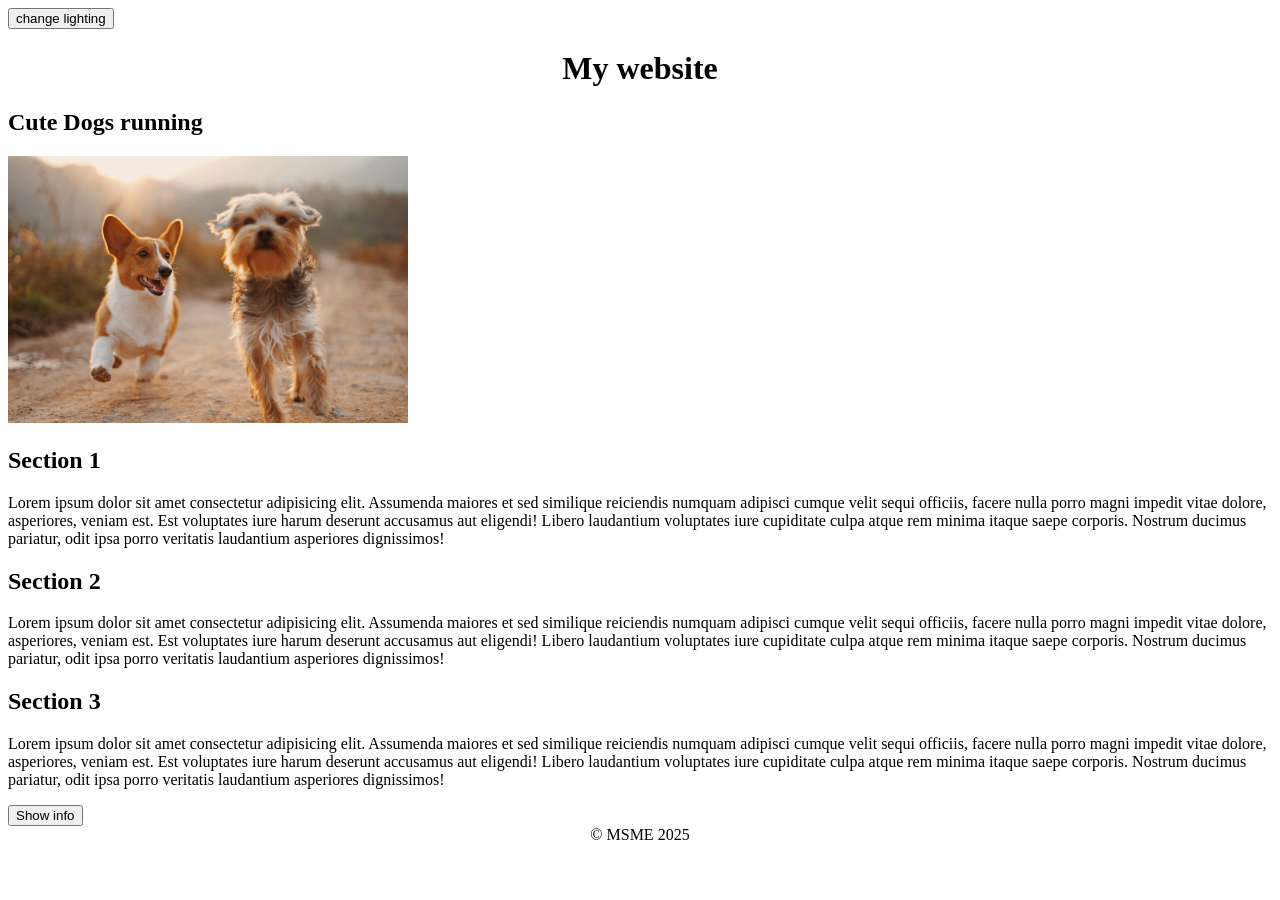
==== index.html @ edc40f5f "Add files via upload" ====
<!DOCTYPE html>
<html lang="en">
<head>
    <meta charset="UTF-8">
    <meta name="viewport" content="width=device-width, initial-scale=1.0">
    <title>My website</title>
    <link rel="stylesheet" href="./style.css"> 
</head>
<body>
    <button id="light-change-btn">change lighting</button>
    <h1>My website</h1>


    <section class="dog-section">
        <h2>Cute Dogs running</h2>

        <img src="./images/cute-dogs.jpg" alt="">

    </section>

    <section class="section-1">
        <h2>Section 1</h2>
        <p>
            Lorem ipsum dolor sit amet consectetur adipisicing elit. Assumenda maiores et sed similique reiciendis numquam adipisci cumque velit sequi officiis, facere nulla porro magni impedit vitae dolore, asperiores, veniam est.
            Est voluptates iure harum deserunt accusamus aut eligendi! Libero laudantium voluptates iure cupiditate culpa atque rem minima itaque saepe corporis. Nostrum ducimus pariatur, odit ipsa porro veritatis laudantium asperiores dignissimos!
        </p>
    </section>
    <section class="section-2">
        <h2>Section 2</h2>
        <p>
            Lorem ipsum dolor sit amet consectetur adipisicing elit. Assumenda maiores et sed similique reiciendis numquam adipisci cumque velit sequi officiis, facere nulla porro magni impedit vitae dolore, asperiores, veniam est.
            Est voluptates iure harum deserunt accusamus aut eligendi! Libero laudantium voluptates iure cupiditate culpa atque rem minima itaque saepe corporis. Nostrum ducimus pariatur, odit ipsa porro veritatis laudantium asperiores dignissimos!
        </p>
    </section>
    <section class="section-3">
        <h2>Section 3</h2>
        <p>
            Lorem ipsum dolor sit amet consectetur adipisicing elit. Assumenda maiores et sed similique reiciendis numquam adipisci cumque velit sequi officiis, facere nulla porro magni impedit vitae dolore, asperiores, veniam est.
            Est voluptates iure harum deserunt accusamus aut eligendi! Libero laudantium voluptates iure cupiditate culpa atque rem minima itaque saepe corporis. Nostrum ducimus pariatur, odit ipsa porro veritatis laudantium asperiores dignissimos!
        </p>
    </section>

    <button id="show-info-btn">Show info</button>

    <section class="show-info-section hide">
        <h2>This is an hidden info</h2>
        <p>
            Lorem ipsum dolor sit amet consectetur adipisicing elit. Tenetur modi nostrum, hic officia perspiciatis doloribus tempore dignissimos consequuntur iste repellendus corrupti aperiam quos, consequatur quaerat officiis nisi est! Voluptate, blanditiis.
            Enim cupiditate, beatae dignissimos nisi sunt ut placeat. Nisi distinctio suscipit perferendis aliquam enim? Dolore repudiandae, sapiente nisi quae nihil, delectus est dolor dicta voluptate consectetur fugit! Atque, dolor nam.
            Quas, beatae tempore soluta provident in quos quaerat nemo quo, eius quod doloribus animi dolor odit. Praesentium voluptates dicta ipsum modi quam laudantium quos exercitationem repudiandae ullam accusantium, perspiciatis magnam?
        </p>
    </section>




    <footer>
        &copy; MSME 2025
    </footer>



    <script src="./app.js"></script>
</body>
</html>
---- style.css ----
.hide{
    display: none;
}


footer, h1{
    text-align: center;
}

.dark-mode{
    background-color: black;
    color: white;
}

img{
   width: 400px; 
}


/* .fave{
    background-color: papayawhip;
} */
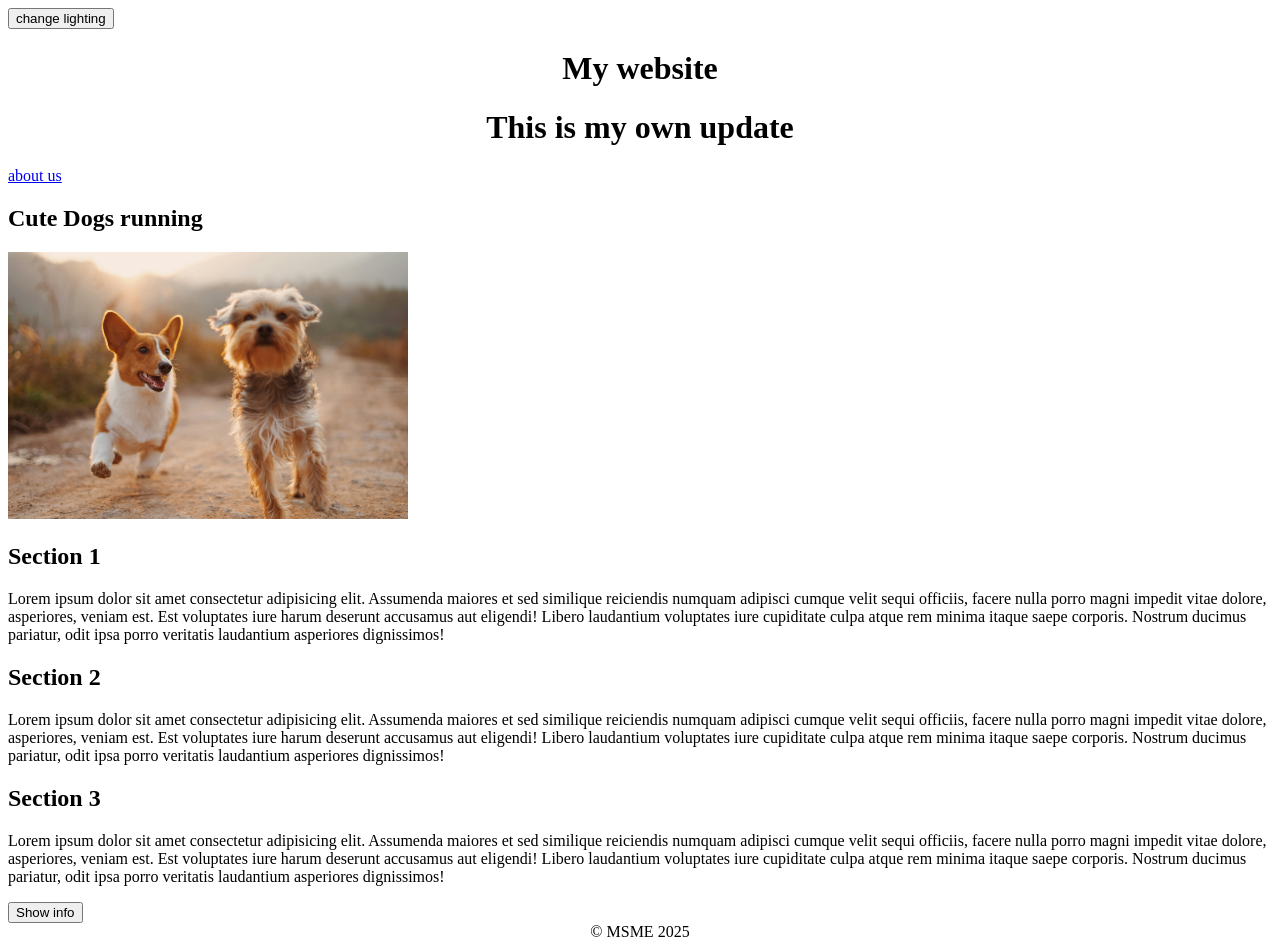
==== commit bb5f6423: "pushing some updates" ====
--- a/index.html
+++ b/index.html
@@ -9,6 +9,9 @@
 <body>
     <button id="light-change-btn">change lighting</button>
     <h1>My website</h1>
+    <h1>This is my own update</h1>
+
+    <a href="./about.html">about us</a>
 
 
     <section class="dog-section">
